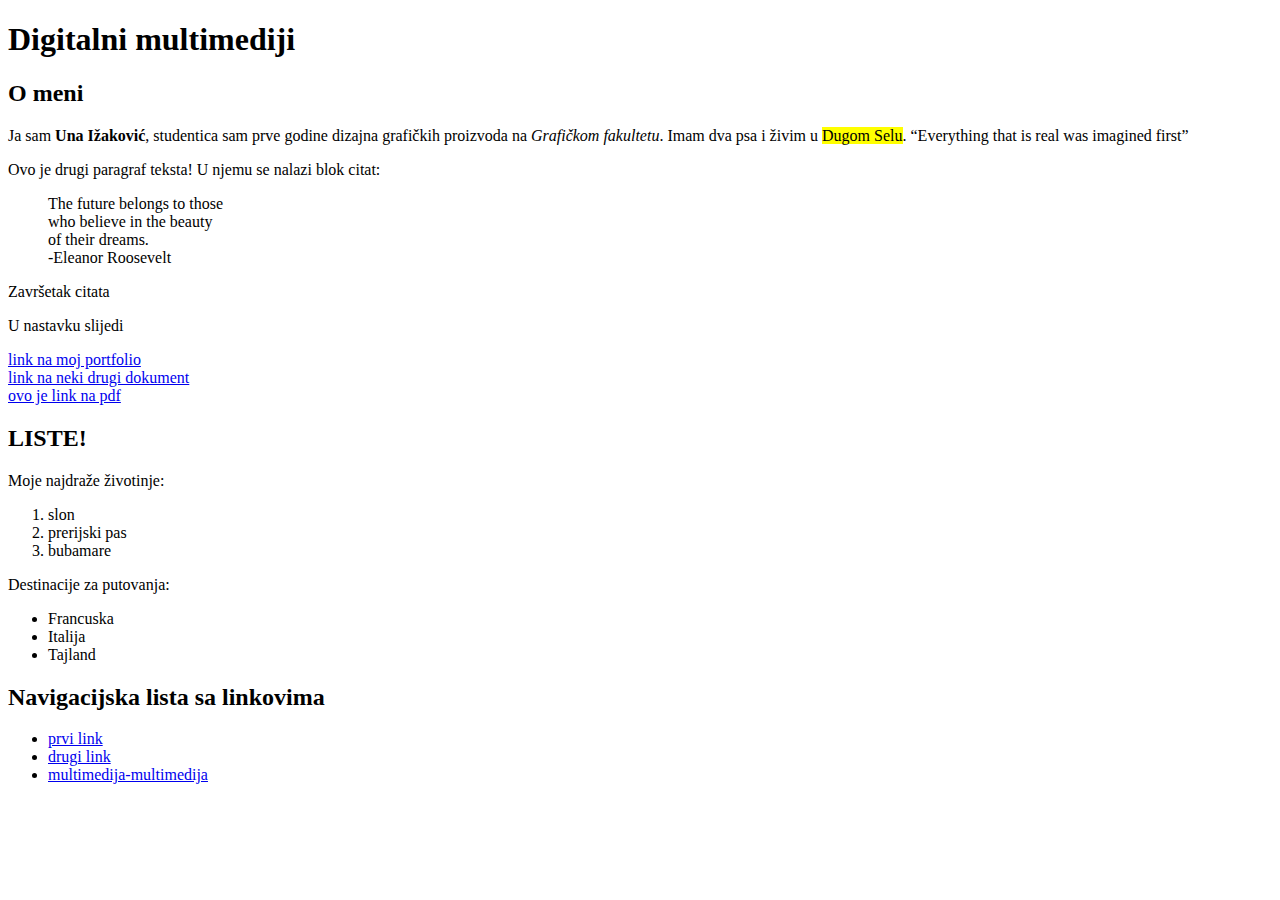
==== index.html @ c8124182 "Update index.html" ====
<!DOCTYPE HTML>
<html>
<head>
    <title>Una Ižaković - moj html dokument</title>
    <link rel="stylesheet" href="stil.css"/>
</head>
<body class="pozadina">
    <h1>Digitalni multimediji</h1>
    <h2>O meni</h2>
    <p class="paragraf_2">Ja sam <b>Una Ižaković</b>, studentica sam prve godine dizajna grafičkih proizvoda na <i>Grafičkom fakultetu</i>. Imam dva psa i živim u <mark>Dugom Selu</mark>.
       <q>Everything that is real was imagined first</q>
    </p>
    <p>Ovo je drugi paragraf teksta! U njemu se nalazi blok citat:</p>
    <blockquote>The future belongs to those<br/>
                who believe in the beauty<br/>
                of their dreams.<br/> 
                -Eleanor Roosevelt
    </blockquote>
    <p>Završetak citata</p>
    <p style="color:black;">
        <span>U nastavku slijedi</span>
    </p>
    
    <a href="https://fiume.info/una/">link na moj portfolio</a><br/>
    <a href="vježba1.html">link na neki drugi dokument</a><br/>
    <a href="Dokumenti/Una Ižaković-Plavi jahač-seminarski rad.pdf">ovo je link na pdf</a>
    <div class="novi_blok">
        <h2>LISTE!</h2>
        <p>Moje najdraže životinje:</p>
        <ol>
            <li>slon</li>
            <li>prerijski pas</li>
            <li>bubamare</li>
        </ol>
        <p>Destinacije za putovanja:</p>    
        <ul>
            <li>Francuska</li>
            <li>Italija</li>
            <li>Tajland</li>
        </ul>
        <h2>Navigacijska lista sa linkovima</h2>
        <nav> 
            <ul>
                <li><a href="#">prvi link</a></li>
                <li><a href="#">drugi link</a></li>
                <li><a href="multimedija">multimedija-multimedija</a></li>
            </ul>
        </nav>
    </div>
</body>
</html>
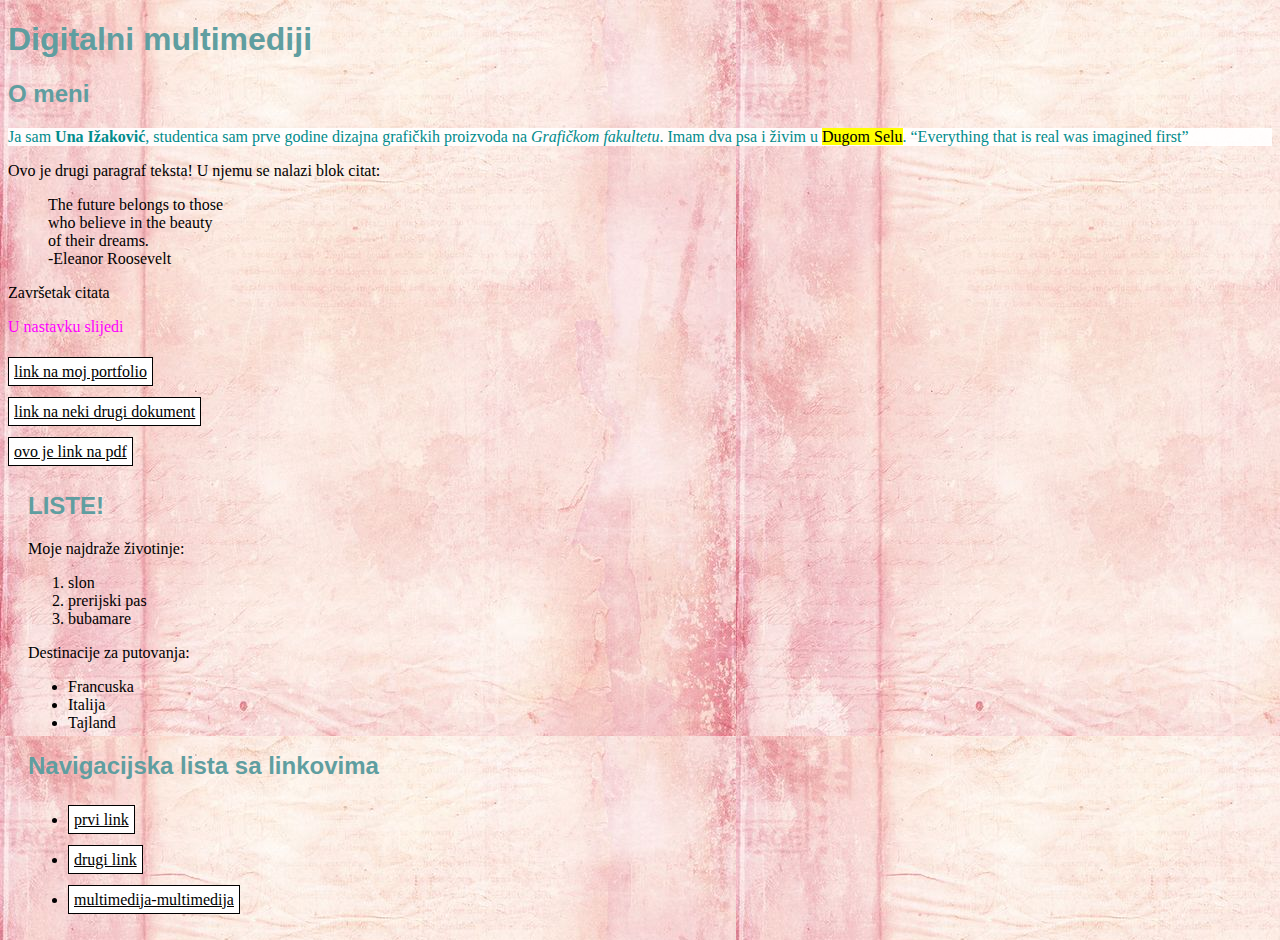
==== commit 9eecce8c: "Update index.html" ====
--- a/index.html
+++ b/index.html
@@ -23,7 +23,7 @@
     
     <a href="https://fiume.info/una/">link na moj portfolio</a><br/>
     <a href="vježba1.html">link na neki drugi dokument</a><br/>
-    <a href="Dokumenti/Una Ižaković-Plavi jahač-seminarski rad.pdf">ovo je link na pdf</a>
+    <a href="dokumenti/Una Ižaković-Plavi jahač-seminarski rad.pdf">ovo je link na pdf</a>
     <div class="novi_blok">
         <h2>LISTE!</h2>
         <p>Moje najdraže životinje:</p>
--- a/stil.css
+++ b/stil.css
@@ -0,0 +1,44 @@
+@charset "utf-8"
+p{
+	color: green;
+	font-family: Constania, "Lucida Bright", "DejaVu Serif", Georgia, "serif";
+	font-size: 16px;
+    line-height: 18px; 
+    width: 600px;
+    background-color: antiquewhite;
+    padding: 20px;    	
+}
+.paragraf_2 {color:darkcyan; background-color: rgba(255, 255, 255, 0.9)}
+.novi_blok {
+	background-color: rgba:(255, 255, 255, 0.5)
+	padding:20px; 
+	margin:20px;
+	width:50%;
+}
+h1, h2 {
+	font-family: Gotham, "Helvetica Neue", Helvetica, Arial, "sans-serif";
+	color:cadetblue;
+}
+
+span{color: rgb(255, 0, 255);}
+.pozadina{
+	background-image: url("slike/Яндекс_Фотки переехали.jfif");
+}
+
+.drugapozadina{
+	background-color: darkgray
+} 
+a:link {
+	color: black;
+	background-color: white;
+    padding: 5px;
+    line-height: 40px;
+    border:1px solid #000000; 		
+}
+
+a:hover {
+	background-color: darkgray;
+}
+img {
+	height: 200px; 
+}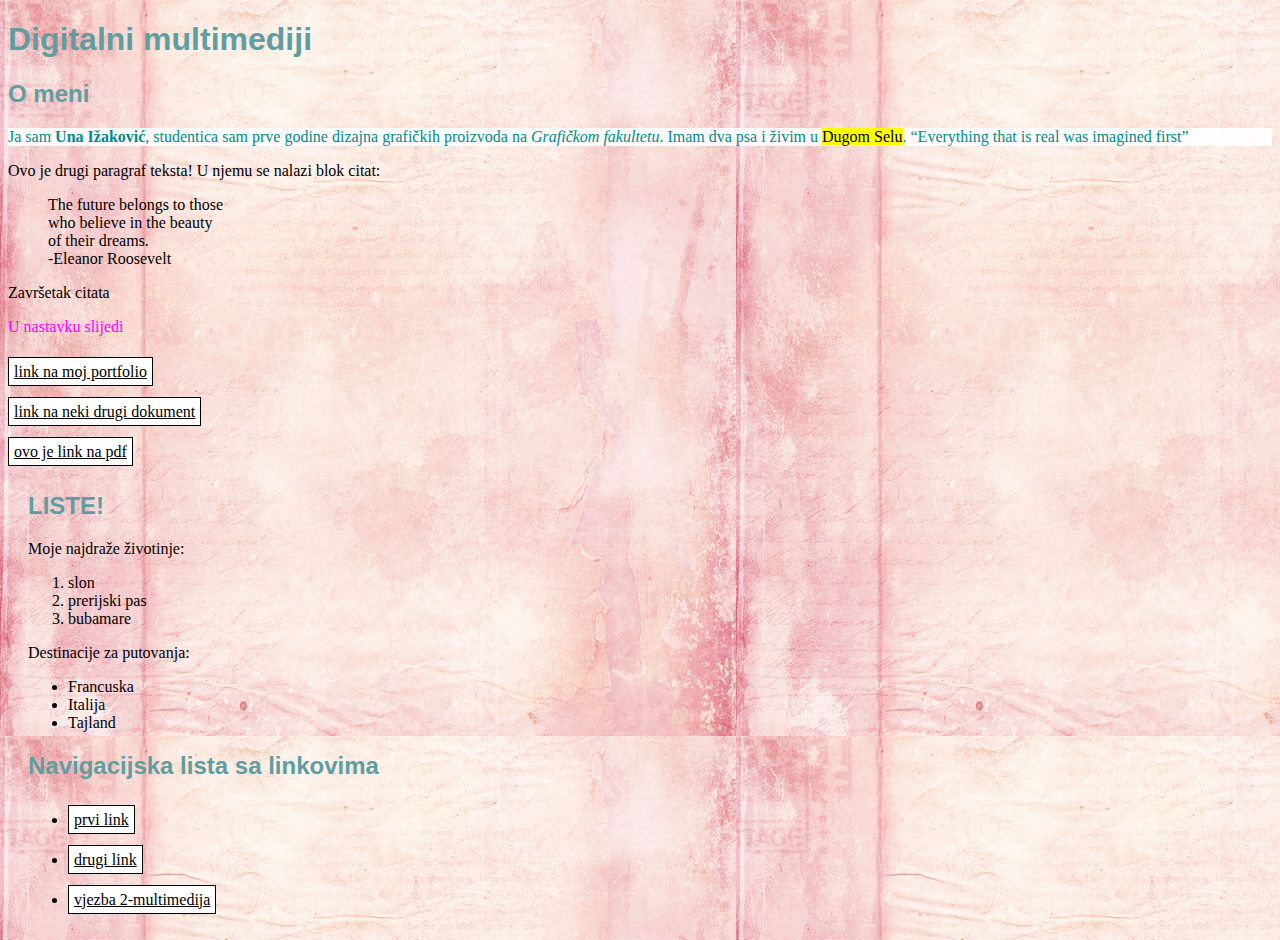
==== commit 0c790010: "Add files via upload" ====
--- a/index.html
+++ b/index.html
@@ -22,8 +22,8 @@
     </p>
     
     <a href="https://fiume.info/una/">link na moj portfolio</a><br/>
-    <a href="vježba1.html">link na neki drugi dokument</a><br/>
-    <a href="dokumenti/Una Ižaković-Plavi jahač-seminarski rad.pdf">ovo je link na pdf</a>
+    <a href="vježba 1.html">link na neki drugi dokument</a><br/>
+    <a href="Dokumenti/Una Ižaković-Plavi jahač-seminarski rad.pdf">ovo je link na pdf</a>
     <div class="novi_blok">
         <h2>LISTE!</h2>
         <p>Moje najdraže životinje:</p>
@@ -43,7 +43,7 @@
             <ul>
                 <li><a href="#">prvi link</a></li>
                 <li><a href="#">drugi link</a></li>
-                <li><a href="multimedija">multimedija-multimedija</a></li>
+                <li><a href="vjezba 2.html">vjezba 2-multimedija</a></li>
             </ul>
         </nav>
     </div>
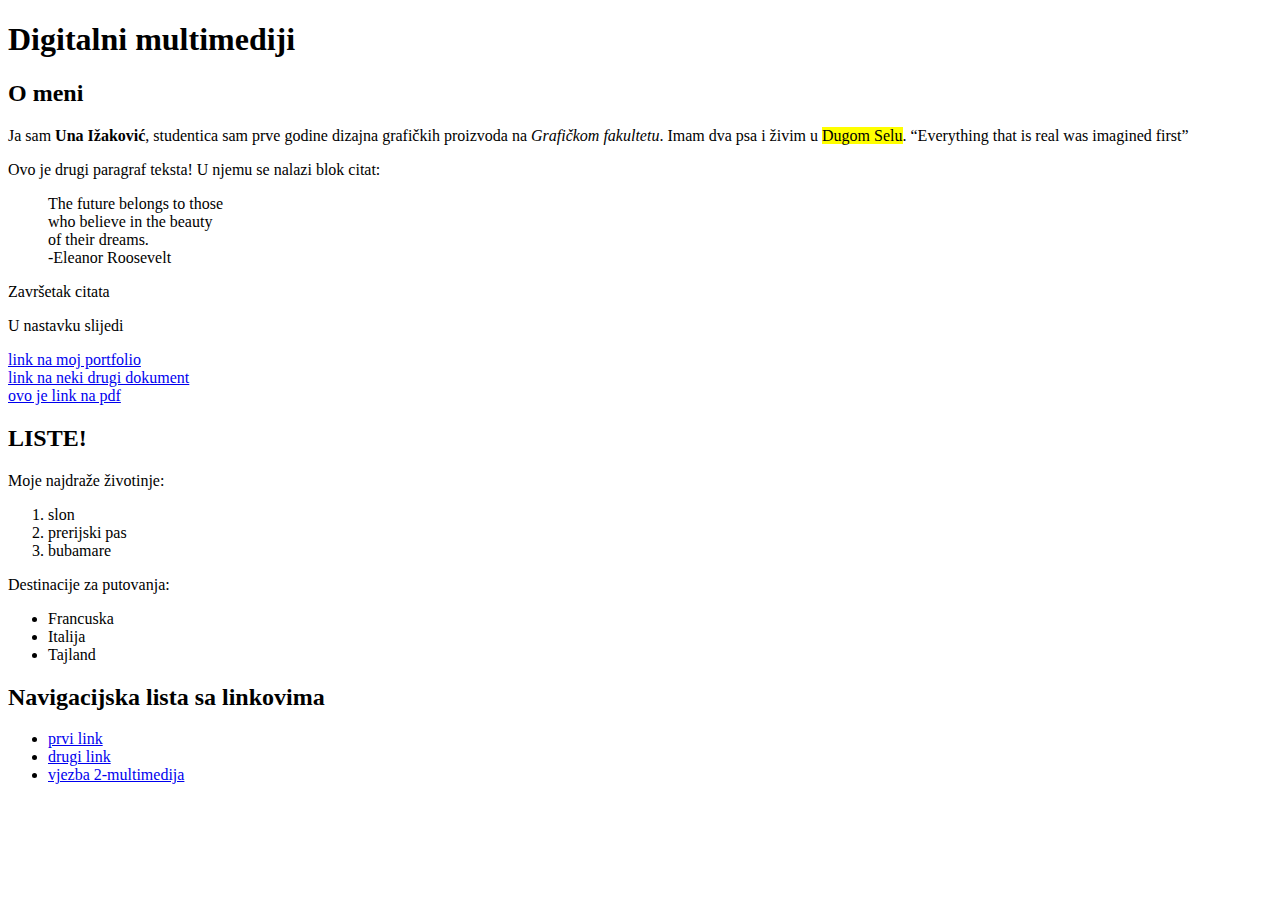
==== commit a769502b: "Add files via upload" ====
(no text change in the page or its own stylesheets)
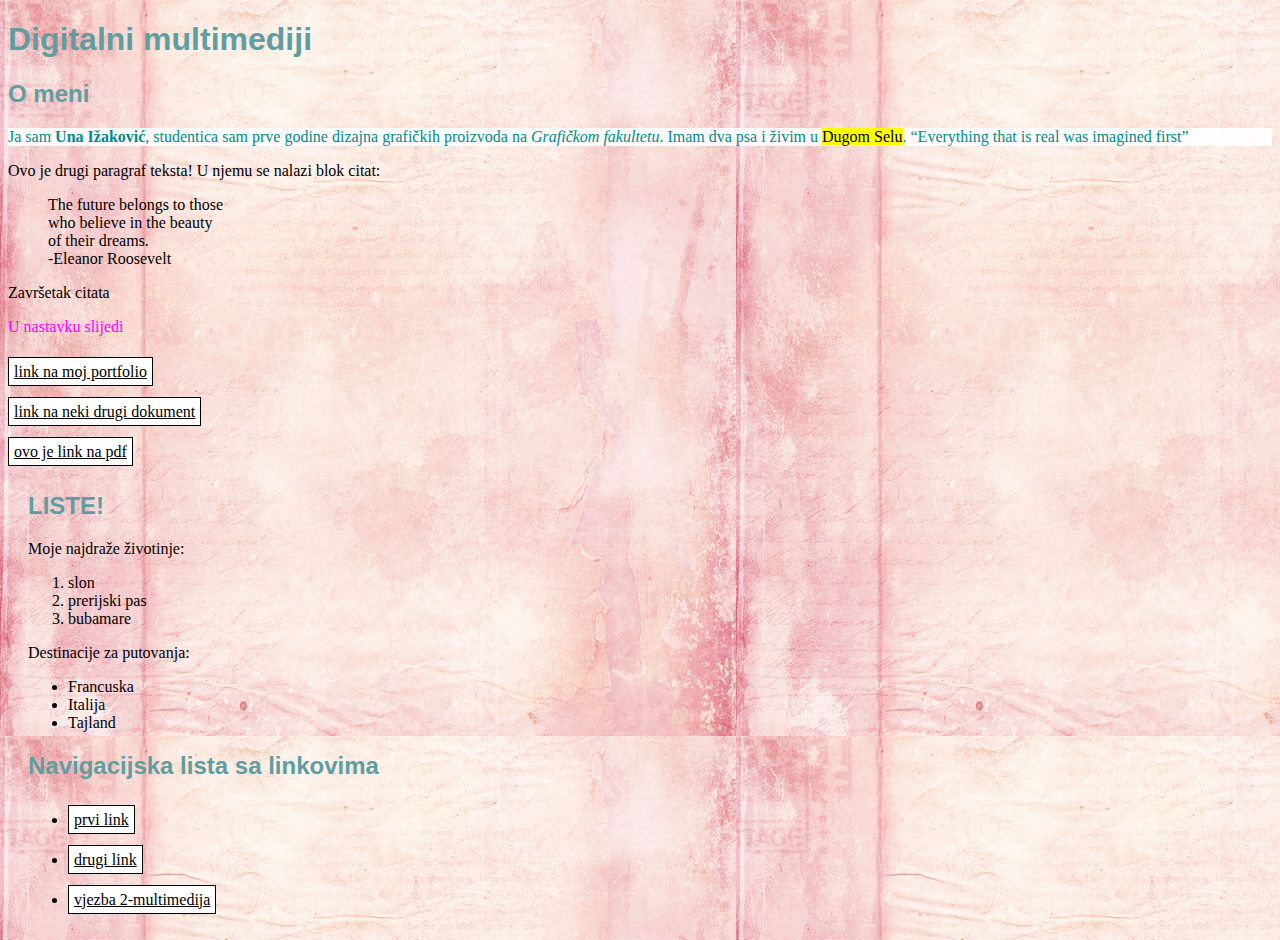
==== commit ba4f8b59: "Update index.html" ====
--- a/index.html
+++ b/index.html
@@ -23,7 +23,7 @@
     
     <a href="https://fiume.info/una/">link na moj portfolio</a><br/>
     <a href="vježba 1.html">link na neki drugi dokument</a><br/>
-    <a href="Dokumenti/Una Ižaković-Plavi jahač-seminarski rad.pdf">ovo je link na pdf</a>
+    <a href="dokumenti/Una Ižaković-Plavi jahač-seminarski rad.pdf">ovo je link na pdf</a>
     <div class="novi_blok">
         <h2>LISTE!</h2>
         <p>Moje najdraže životinje:</p>
--- a/stil.css
+++ b/stil.css
@@ -0,0 +1,44 @@
+@charset "utf-8"
+p{
+	color: green;
+	font-family: Constania, "Lucida Bright", "DejaVu Serif", Georgia, "serif";
+	font-size: 16px;
+    line-height: 18px; 
+    width: 600px;
+    background-color: antiquewhite;
+    padding: 20px;    	
+}
+.paragraf_2 {color:darkcyan; background-color: rgba(255, 255, 255, 0.9)}
+.novi_blok {
+	background-color: rgba:(255, 255, 255, 0.5)
+	padding:20px; 
+	margin:20px;
+	width:50%;
+}
+h1, h2 {
+	font-family: Gotham, "Helvetica Neue", Helvetica, Arial, "sans-serif";
+	color:cadetblue;
+}
+
+span{color: rgb(255, 0, 255);}
+.pozadina{
+	background-image: url("slike/Яндекс_Фотки переехали.jfif");
+}
+
+.drugapozadina{
+	background-color: darkgray
+} 
+a:link {
+	color: black;
+	background-color: white;
+    padding: 5px;
+    line-height: 40px;
+    border:1px solid #000000; 		
+}
+
+a:hover {
+	background-color: darkgray;
+}
+img {
+	height: 200px; 
+}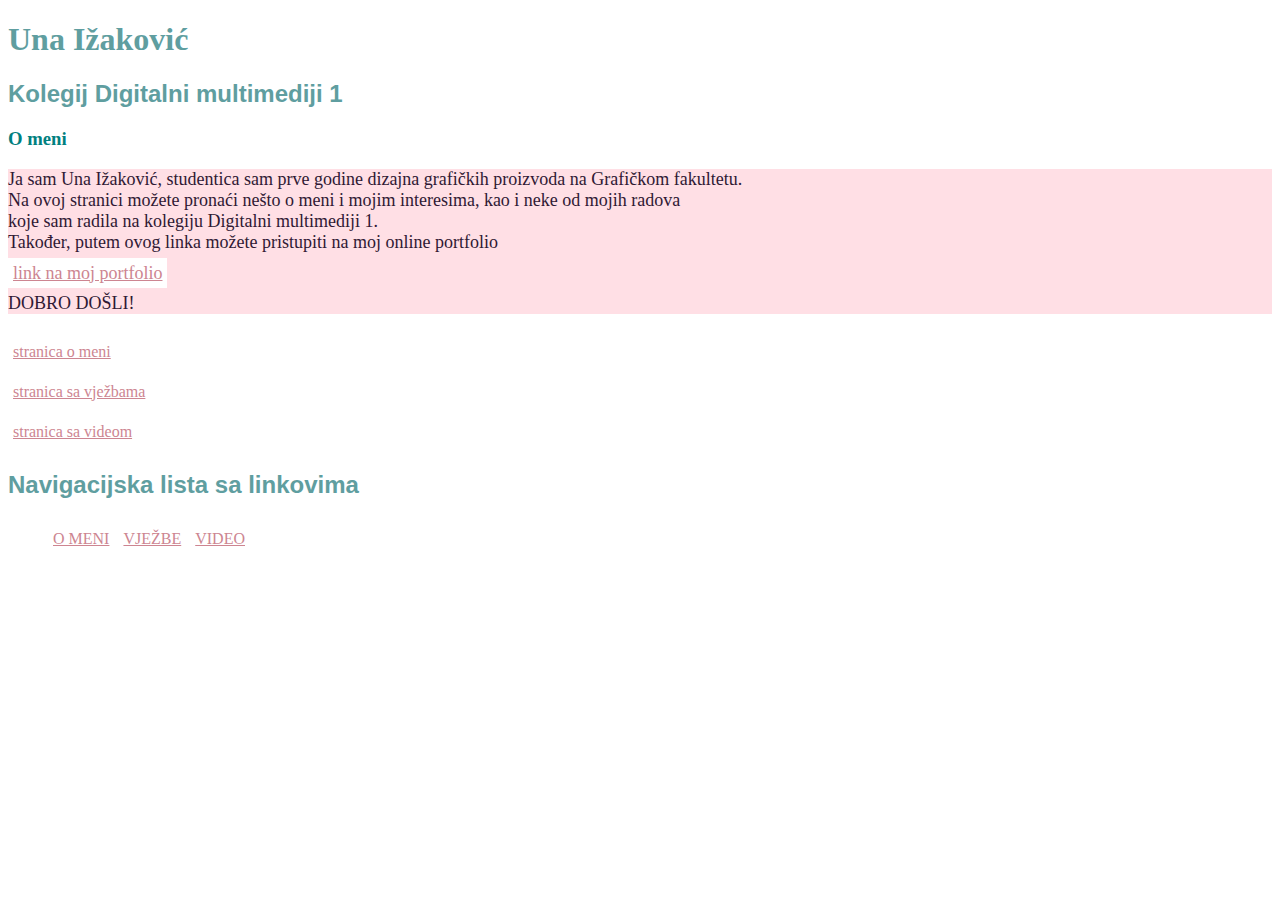
==== commit dbf752bb: "Add files via upload" ====
--- a/index.html
+++ b/index.html
@@ -1,51 +1,30 @@
 <!DOCTYPE HTML>
 <html>
 <head>
-    <title>Una Ižaković - moj html dokument</title>
-    <link rel="stylesheet" href="stil.css"/>
+    <title>Una Ižaković</title>
+	    <link rel="stylesheet" href="stil-projektni.css"/>
 </head>
 <body class="pozadina">
-    <h1>Digitalni multimediji</h1>
-    <h2>O meni</h2>
-    <p class="paragraf_2">Ja sam <b>Una Ižaković</b>, studentica sam prve godine dizajna grafičkih proizvoda na <i>Grafičkom fakultetu</i>. Imam dva psa i živim u <mark>Dugom Selu</mark>.
-       <q>Everything that is real was imagined first</q>
-    </p>
-    <p>Ovo je drugi paragraf teksta! U njemu se nalazi blok citat:</p>
-    <blockquote>The future belongs to those<br/>
-                who believe in the beauty<br/>
-                of their dreams.<br/> 
-                -Eleanor Roosevelt
-    </blockquote>
-    <p>Završetak citata</p>
-    <p style="color:black;">
-        <span>U nastavku slijedi</span>
-    </p>
-    
-    <a href="https://fiume.info/una/">link na moj portfolio</a><br/>
-    <a href="vježba 1.html">link na neki drugi dokument</a><br/>
-    <a href="dokumenti/Una Ižaković-Plavi jahač-seminarski rad.pdf">ovo je link na pdf</a>
-    <div class="novi_blok">
-        <h2>LISTE!</h2>
-        <p>Moje najdraže životinje:</p>
-        <ol>
-            <li>slon</li>
-            <li>prerijski pas</li>
-            <li>bubamare</li>
-        </ol>
-        <p>Destinacije za putovanja:</p>    
-        <ul>
-            <li>Francuska</li>
-            <li>Italija</li>
-            <li>Tajland</li>
-        </ul>
-        <h2>Navigacijska lista sa linkovima</h2>
-        <nav> 
-            <ul>
-                <li><a href="#">prvi link</a></li>
-                <li><a href="#">drugi link</a></li>
-                <li><a href="vjezba 2.html">vjezba 2-multimedija</a></li>
-            </ul>
-        </nav>
-    </div>
+    <h1 style="font-family:'unaizakovic'">Una Ižaković</h1>
+	<h2>Kolegij Digitalni multimediji 1</h2>
+	<h3 class="naslov">O meni</h3>
+	<p class="paragraf_2 ">Ja sam Una Ižaković, studentica sam prve godine dizajna grafičkih proizvoda na Grafičkom fakultetu.<br/>
+	                       Na ovoj stranici možete pronaći nešto o meni i mojim interesima, kao i neke od mojih radova<br/>
+                           koje sam radila na kolegiju Digitalni multimediji 1.<br/>
+						   Također, putem ovog linka možete pristupiti na moj online portfolio<br/>
+						   <a href="https://fiume.info/una/"> link na moj portfolio</a><br/>
+						   DOBRO DOŠLI!				   
+	</p>
+	<a href="o_meni.html"> stranica o meni </a><br/>
+	<a href="vjezbe.html"> stranica sa vježbama </a><br/>
+	<a href="video.html"> stranica sa videom </a>
+	<h2>Navigacijska lista sa linkovima</h2>
+	<nav> 
+	    <ul>
+		   <li><a href="o_meni.html">o meni</a></li>
+		   <li><a href="vjezbe.html">vježbe</a></li>
+		   <li><a href="video.html">video</a></li>
+		</ul>
+	</nav>
 </body>
-</html>
+</html>--- a/stil-projektni.css
+++ b/stil-projektni.css
@@ -0,0 +1,87 @@
+@charset "utf-8"
+p{
+	color: green;
+	font-family: Constania, "Lucida Bright", "DejaVu Serif", Georgia, "serif";
+	font-size: 16px;
+    line-height: 18px; 
+    width: 600px;
+    background-color: antiquewhite;
+    padding: 20px;    	
+}
+.ime{
+	font-size: 80px;
+	line-height: 18px;
+	width: 600px
+    font-family: "unaizakovic";
+    src:url("dokumenti/unaizakovic.ttf")	
+}
+
+.naslov{
+	color:rgba(0, 128, 128, 1);
+	font-family: "AveriaSerifLibre-LightItalic";
+	src:url ("dokumenti/AveriaSerifLibre-LightItalic.ttf")
+}
+
+.naslov_2{
+	color: rgba(72, 61, 139, 1);
+	font-family: "AveriaSerifLibre-LightItalic";
+	src:url ("dokumenti/AveriaSerifLibre-LightItalic.ttf")
+}
+
+.paragraf_2 {
+	color:rgba(48, 25, 52, 1); background-color: rgba(255, 192, 203, 0.5);
+    font-size: 18px;        
+}
+
+.paragraf_3 {
+	color:rgba(75, 0, 130, 1); background-color: rgba(255, 192, 203, 0.5);
+	font-size: 18px
+}
+
+.paragraf_4{
+	color: rgba(0, 128, 128, 1);
+	font-size: 18px
+}
+h1, h2 {
+	font-family: Gotham, "Helvetica Neue", Helvetica, Arial, "sans-serif";
+	color:cadetblue;
+}
+
+span{color: rgb(255, 0, 255);}
+.pozadina{
+	background-image: url("slike/preuzmi (10).jfif");
+}
+
+.drugapozadina{
+	background-image: url("slike/preuzmi (9).jfif");
+} 
+
+.trecapozadina{
+	background-image: url("slike/preuzmi (12).jfif");
+}
+
+a:link {
+	color: rgba(205, 133, 145, 1);
+	background-color: white;
+    padding: 5px;
+    line-height: 40px; 		
+}
+
+    li {
+	display:inline;
+	background-color: rgba(255, 192, 203, 1);
+}
+    li:active {background-color: rgb(255, 209, 220, 0.2);}
+	    li a {
+			color:white;
+			text-transform: uppercase;
+		}
+    li a:link {text-decoration:none:}
+	li a:hover {text-decoration:underline;}
+
+a:hover {
+	background-color: rgba(255, 182, 193, 0.2);
+}
+img {
+	height: 200px; 
+}